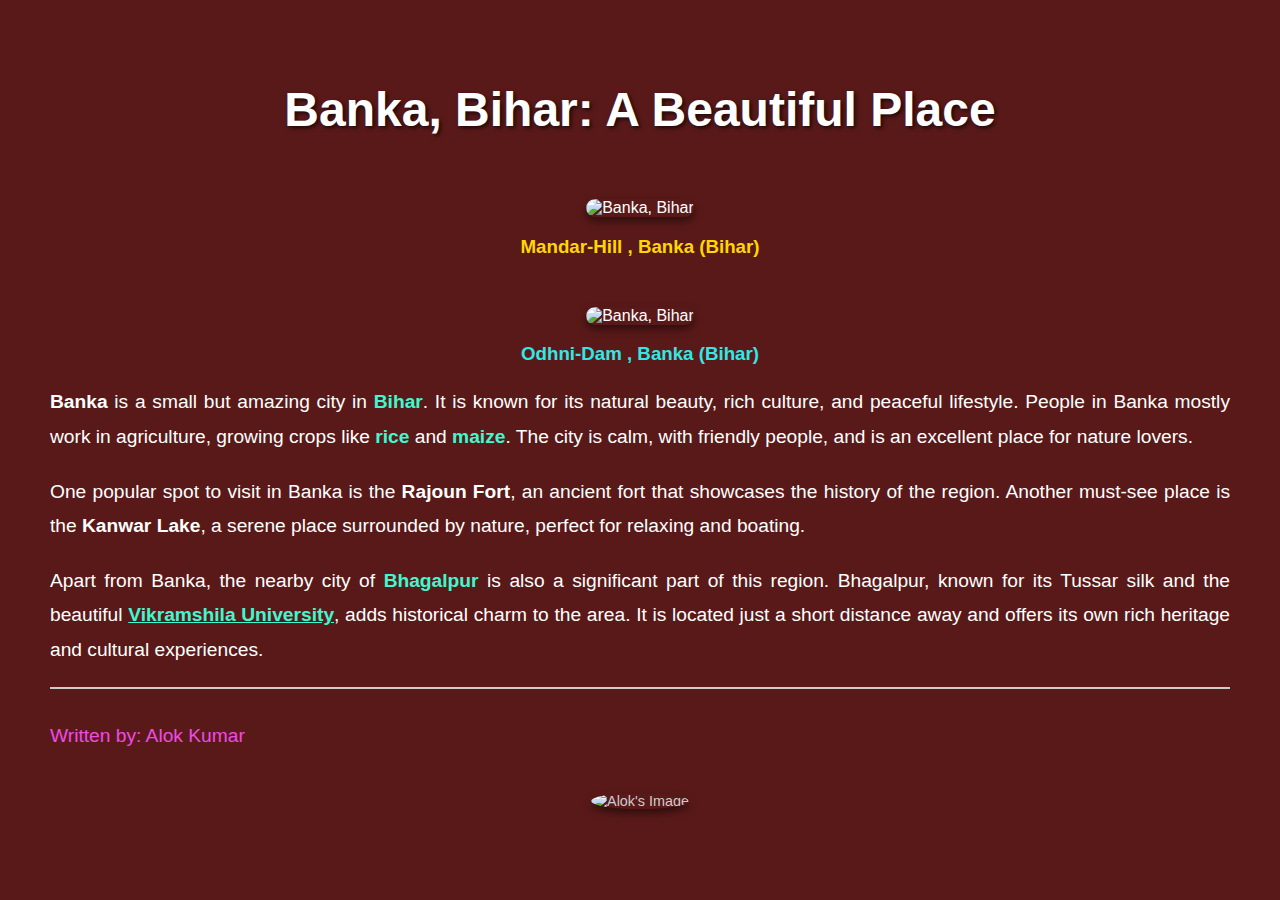
==== city.html @ ff80110b "add the you tube" ====
<!DOCTYPE html>
<html lang="en">
<head>
    <meta charset="UTF-8">
    <meta name="viewport" content="width=device-width, initial-scale=1.0">
    <title>Banka, Bihar - Beautiful City</title>
    
    <!-- Internal CSS -->
    <style>
        /* Body Styling */
        body {
            margin: 0;
            padding: 0;
            font-family: 'Arial', sans-serif;
            color: white;
            background-color: rgb(90, 25, 25);
        }

        /* Full-Screen Background Video */
        .background-video {
            position: absolute;
            top: 0;
            left: 0;
            width: 100%;
            height: 100%;
            object-fit: cover;
            z-index: -1; /* Video is behind the content */
        }

        /* Content Section */
        .content {
            position: relative;
            z-index: 1;
            text-align: center;
            padding: 50px;
        }

        h1 {
            color: #fff;
            font-size: 3rem;
            text-shadow: 2px 2px 4px rgba(0, 0, 0, 0.7);
        }

        p {
            font-size: 1.2rem;
            text-align: justify;
            line-height: 1.8;
            margin-top: 20px;
        }

        .highlight {
            color: #3ff8d0;
            font-weight: bold;
        }

        /* Image Styling */
        .famous-image {
            width: 30%;
            height: 30%;
            margin-top: 30px;
            border-radius: 80px;
            box-shadow: 0 4px 8px rgba(0, 0, 0, 0.5);
        }

        /* Footer Section Styling */
        .footer {
            text-align: center;
            margin-top: 30px;
            font-size: 0.9rem;
            color: #ccc;
        }

        /* Footer Image Styling */
        .footer img {
            width: 80px;
            height: 80px;
            border-radius: 50%;
            margin-top: 20px;
            box-shadow: 0 4px 8px rgba(0, 0, 0, 0.5);
        }

        hr {
            margin-top: 20px;
            margin-bottom: 20px;
            border: 1px solid #ccc;
        }

        /* Media Queries for Mobile Devices */
        @media (max-width: 768px) {
            h1 {
                font-size: 2rem;
            }

            p {
                font-size: 1rem;
            }

            .famous-image {
                width: 50%;
                height: auto;
            }

            .footer img {
                width: 60px;
                height: 60px;
            }

            .content {
                padding: 20px;
            }
        }

        @media (max-width: 480px) {
            h1 {
                font-size: 1.5rem;
            }

            p {
                font-size: 0.9rem;
            }

            .famous-image {
                width: 70%;
                height: auto;
            }

            .footer img {
                width: 50px;
                height: 50px;
            }
        }
    </style>
</head>
<body>

    <!-- Background Video -->
    <video class="background-video" autoplay loop muted>
        <source src="https://www.youtube.com/shorts/E3EReUwZqiU" type="video/mp4">
        Your browser does not support the video tag.
    </video>

    <!-- Content Section -->
    <div class="content">
        <h1>Banka, Bihar: A Beautiful Place</h1>

        <!-- Famous Image of Banka -->
        <img src="https://www.livehindustan.com/lh-img/uploadimage/library/2022/10/27/16_9/16_9_6/mandar_hill__1666863210.jpg" alt="Banka, Bihar" class="famous-image">
        <h3 style="color:gold">Mandar-Hill , Banka (Bihar)</h3>
        <img src="https://i.ytimg.com/vi/1QTr795SANQ/sddefault.jpg" alt="Banka, Bihar" class="famous-image">
        <h3 style="color:rgb(48, 232, 229)">Odhni-Dam , Banka (Bihar)</h3>

        <p>
            <strong>Banka</strong> is a small but amazing city in <span class="highlight">Bihar</span>. It is known for its natural beauty, rich culture, and peaceful lifestyle. People in Banka mostly work in agriculture, growing crops like <span class="highlight">rice</span> and <span class="highlight">maize</span>. The city is calm, with friendly people, and is an excellent place for nature lovers.
        </p>

        <p>
            One popular spot to visit in Banka is the <strong>Rajoun Fort</strong>, an ancient fort that showcases the history of the region. Another must-see place is the <strong>Kanwar Lake</strong>, a serene place surrounded by nature, perfect for relaxing and boating.
        </p>

        <p>
            Apart from Banka, the nearby city of <span class="highlight">Bhagalpur</span> is also a significant part of this region. Bhagalpur, known for its Tussar silk and the beautiful <span class="highlight"><u>Vikramshila University</u></span>, adds historical charm to the area. It is located just a short distance away and offers its own rich heritage and cultural experiences.
        </p>

        <hr>

        <!-- Footer Section -->
        <div class="footer">
            <p style="color:rgb(240, 74, 229)">Written by: Alok Kumar</p>
            <img src="https://i.pinimg.com/474x/c9/68/27/c96827a31b4b1167402c86fd644a05e7.jpg" alt="Alok's Image">
        </div>
    </div>

</body>
</html>
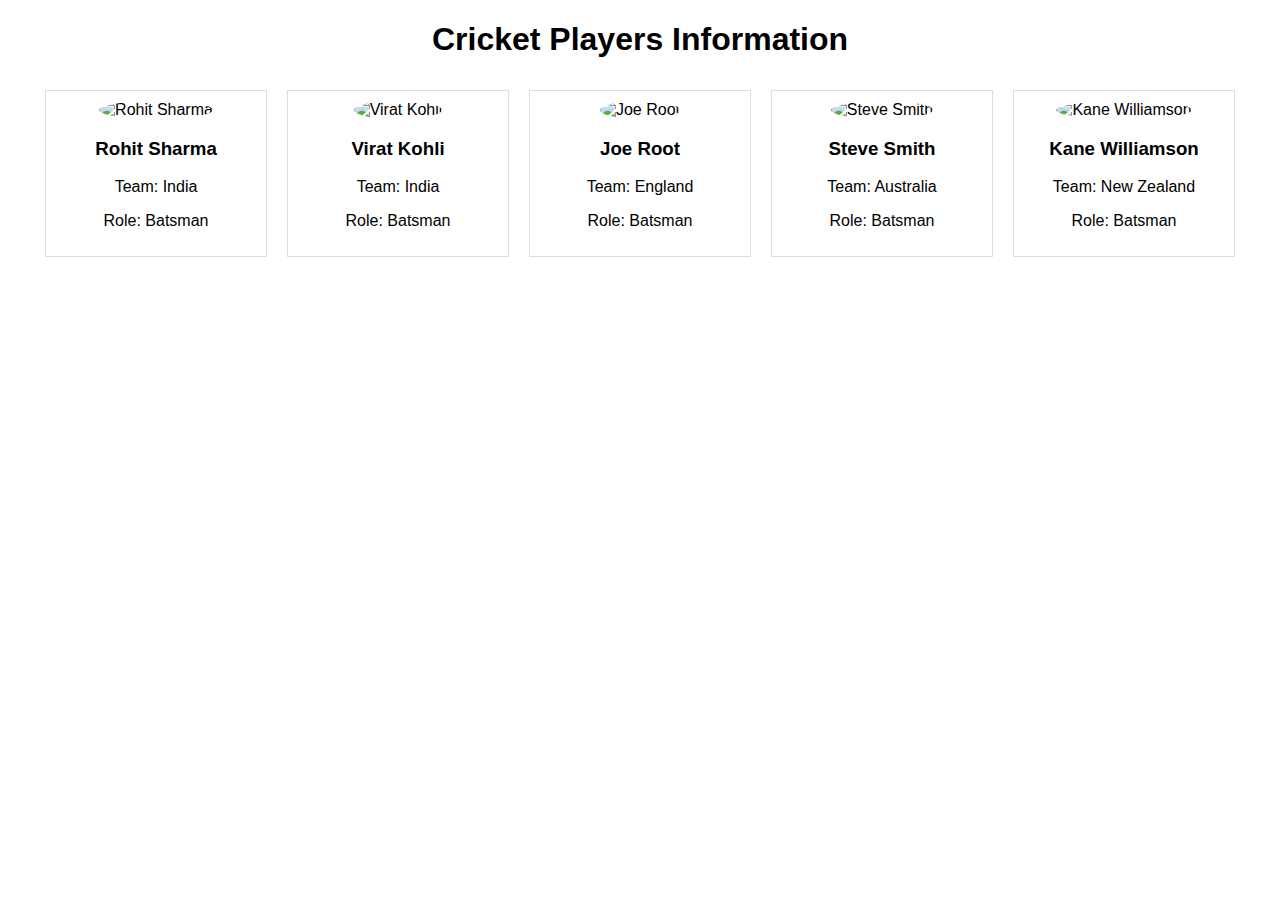
==== commit 79b6efab: "first commit" ====
--- a/city.html
+++ b/city.html
@@ -1,174 +1,91 @@
 <!DOCTYPE html>
 <html lang="en">
+
 <head>
     <meta charset="UTF-8">
     <meta name="viewport" content="width=device-width, initial-scale=1.0">
-    <title>Banka, Bihar - Beautiful City</title>
-    
-    <!-- Internal CSS -->
+    <title>Cricket Players Info</title>
     <style>
-        /* Body Styling */
         body {
-            margin: 0;
-            padding: 0;
-            font-family: 'Arial', sans-serif;
-            color: white;
-            background-color: rgb(90, 25, 25);
+            font-family: Arial, sans-serif;
+            text-align: center;
         }
 
-        /* Full-Screen Background Video */
-        .background-video {
-            position: absolute;
-            top: 0;
-            left: 0;
-            width: 100%;
-            height: 100%;
-            object-fit: cover;
-            z-index: -1; /* Video is behind the content */
+        .player-container {
+            display: flex;
+            flex-wrap: wrap;
+            justify-content: center;
         }
 
-        /* Content Section */
-        .content {
-            position: relative;
-            z-index: 1;
+        .player-card {
+            border: 1px solid #ddd;
+            padding: 10px;
+            margin: 10px;
+            width: 200px;
             text-align: center;
-            padding: 50px;
+            transition: 1s all;
         }
 
-        h1 {
-            color: #fff;
-            font-size: 3rem;
-            text-shadow: 2px 2px 4px rgba(0, 0, 0, 0.7);
+        .player-card:hover {
+            scale: 1.1;
+            /* background: linear-gradient(90deg, #FF9933, white, #138808); */
         }
 
-        p {
-            font-size: 1.2rem;
-            text-align: justify;
-            line-height: 1.8;
-            margin-top: 20px;
+        /* Hover effect for specific players */
+        .player-rohit:hover {
+            background: linear-gradient(90deg, #FF9933, white, #138808);
         }
 
-        .highlight {
-            color: #3ff8d0;
-            font-weight: bold;
+        .player-virat:hover {
+            background: linear-gradient(90deg, #FF9933, white, #138808);
         }
 
-        /* Image Styling */
-        .famous-image {
-            width: 30%;
-            height: 30%;
-            margin-top: 30px;
-            border-radius: 80px;
-            box-shadow: 0 4px 8px rgba(0, 0, 0, 0.5);
+        .player-joe:hover {
+            background: linear-gradient(90deg, #FFFFFF, #C8102E, #012169);
         }
 
-        /* Footer Section Styling */
-        .footer {
-            text-align: center;
-            margin-top: 30px;
-            font-size: 0.9rem;
-            color: #ccc;
+        .player-steve:hover {
+            background: linear-gradient(90deg, #00008B, #FFFFFF, #FF0000);
         }
 
-        /* Footer Image Styling */
-        .footer img {
-            width: 80px;
-            height: 80px;
-            border-radius: 50%;
-            margin-top: 20px;
-            box-shadow: 0 4px 8px rgba(0, 0, 0, 0.5);
+        .player-kane:hover {
+            background: linear-gradient(90deg, #012169, #FFFFFF, #C8102E);
         }
 
-        hr {
-            margin-top: 20px;
-            margin-bottom: 20px;
-            border: 1px solid #ccc;
-        }
-
-        /* Media Queries for Mobile Devices */
-        @media (max-width: 768px) {
-            h1 {
-                font-size: 2rem;
-            }
-
-            p {
-                font-size: 1rem;
-            }
-
-            .famous-image {
-                width: 50%;
-                height: auto;
-            }
-
-            .footer img {
-                width: 60px;
-                height: 60px;
-            }
-
-            .content {
-                padding: 20px;
-            }
-        }
-
-        @media (max-width: 480px) {
-            h1 {
-                font-size: 1.5rem;
-            }
-
-            p {
-                font-size: 0.9rem;
-            }
-
-            .famous-image {
-                width: 70%;
-                height: auto;
-            }
-
-            .footer img {
-                width: 50px;
-                height: 50px;
-            }
+        .player-card img {
+            width: 100px;
+            height: 100px;
+            border-radius: 50%;
         }
     </style>
 </head>
+
 <body>
+    <h1>Cricket Players Information</h1>
+    <div class="player-container" id="players"></div>
 
-    <!-- Background Video -->
-    <video class="background-video" autoplay loop muted>
-        <source src="https://www.youtube.com/shorts/E3EReUwZqiU" type="video/mp4">
-        Your browser does not support the video tag.
-    </video>
+    <script>
+        const players = [
+            { name: "Rohit Sharma", team: "India", role: "Batsman", image: "https://crictoday.com/wp-content/uploads/2022/03/Rohit-Sharma.jpg", id: "rohit" },
+            { name: "Virat Kohli", team: "India", role: "Batsman", image: "https://i.pinimg.com/736x/1b/28/2c/1b282ce29d313ab6f03b311fb3d5033f.jpg", id: "virat" },
+            { name: "Joe Root", team: "England", role: "Batsman", image: "https://encrypted-tbn0.gstatic.com/images?q=tbn:ANd9GcT8emdRlxXPaw4zjFGnmZ2DB9hdFojfgJau7g&s", id: "joe" },
+            { name: "Steve Smith", team: "Australia", role: "Batsman", image: "https://akm-img-a-in.tosshub.com/indiatoday/images/story/202412/steve-smith-271918768-3x4.jpg?VersionId=ngSocMfDnW.ZNiCpmfgH17.JDO3lBdTP", id: "steve" },
+            { name: "Kane Williamson", team: "New Zealand", role: "Batsman", image: "https://encrypted-tbn0.gstatic.com/images?q=tbn:ANd9GcRdX4rI8jNyU6r2MZ7xqaehgKD14NwGliFq90f0OnHXwdCWmY014W38i6tdstWsZOWtx0w&usqp=CAU", id: "kane" }
+        ];
 
-    <!-- Content Section -->
-    <div class="content">
-        <h1>Banka, Bihar: A Beautiful Place</h1>
+        const container = document.getElementById('players');
+        players.forEach(player => {
+            const card = document.createElement('div');
+            card.classList.add('player-card', `player-${player.id}`);  // Add unique class based on player ID
+            card.innerHTML = `
+                <img src="${player.image}" alt="${player.name}">
+                <h3>${player.name}</h3>
+                <p>Team: ${player.team}</p>
+                <p>Role: ${player.role}</p>
+            `;
+            container.appendChild(card);
+        });
+    </script>
+</body>
 
-        <!-- Famous Image of Banka -->
-        <img src="https://www.livehindustan.com/lh-img/uploadimage/library/2022/10/27/16_9/16_9_6/mandar_hill__1666863210.jpg" alt="Banka, Bihar" class="famous-image">
-        <h3 style="color:gold">Mandar-Hill , Banka (Bihar)</h3>
-        <img src="https://i.ytimg.com/vi/1QTr795SANQ/sddefault.jpg" alt="Banka, Bihar" class="famous-image">
-        <h3 style="color:rgb(48, 232, 229)">Odhni-Dam , Banka (Bihar)</h3>
-
-        <p>
-            <strong>Banka</strong> is a small but amazing city in <span class="highlight">Bihar</span>. It is known for its natural beauty, rich culture, and peaceful lifestyle. People in Banka mostly work in agriculture, growing crops like <span class="highlight">rice</span> and <span class="highlight">maize</span>. The city is calm, with friendly people, and is an excellent place for nature lovers.
-        </p>
-
-        <p>
-            One popular spot to visit in Banka is the <strong>Rajoun Fort</strong>, an ancient fort that showcases the history of the region. Another must-see place is the <strong>Kanwar Lake</strong>, a serene place surrounded by nature, perfect for relaxing and boating.
-        </p>
-
-        <p>
-            Apart from Banka, the nearby city of <span class="highlight">Bhagalpur</span> is also a significant part of this region. Bhagalpur, known for its Tussar silk and the beautiful <span class="highlight"><u>Vikramshila University</u></span>, adds historical charm to the area. It is located just a short distance away and offers its own rich heritage and cultural experiences.
-        </p>
-
-        <hr>
-
-        <!-- Footer Section -->
-        <div class="footer">
-            <p style="color:rgb(240, 74, 229)">Written by: Alok Kumar</p>
-            <img src="https://i.pinimg.com/474x/c9/68/27/c96827a31b4b1167402c86fd644a05e7.jpg" alt="Alok's Image">
-        </div>
-    </div>
-
-</body>
-</html>
+</html>